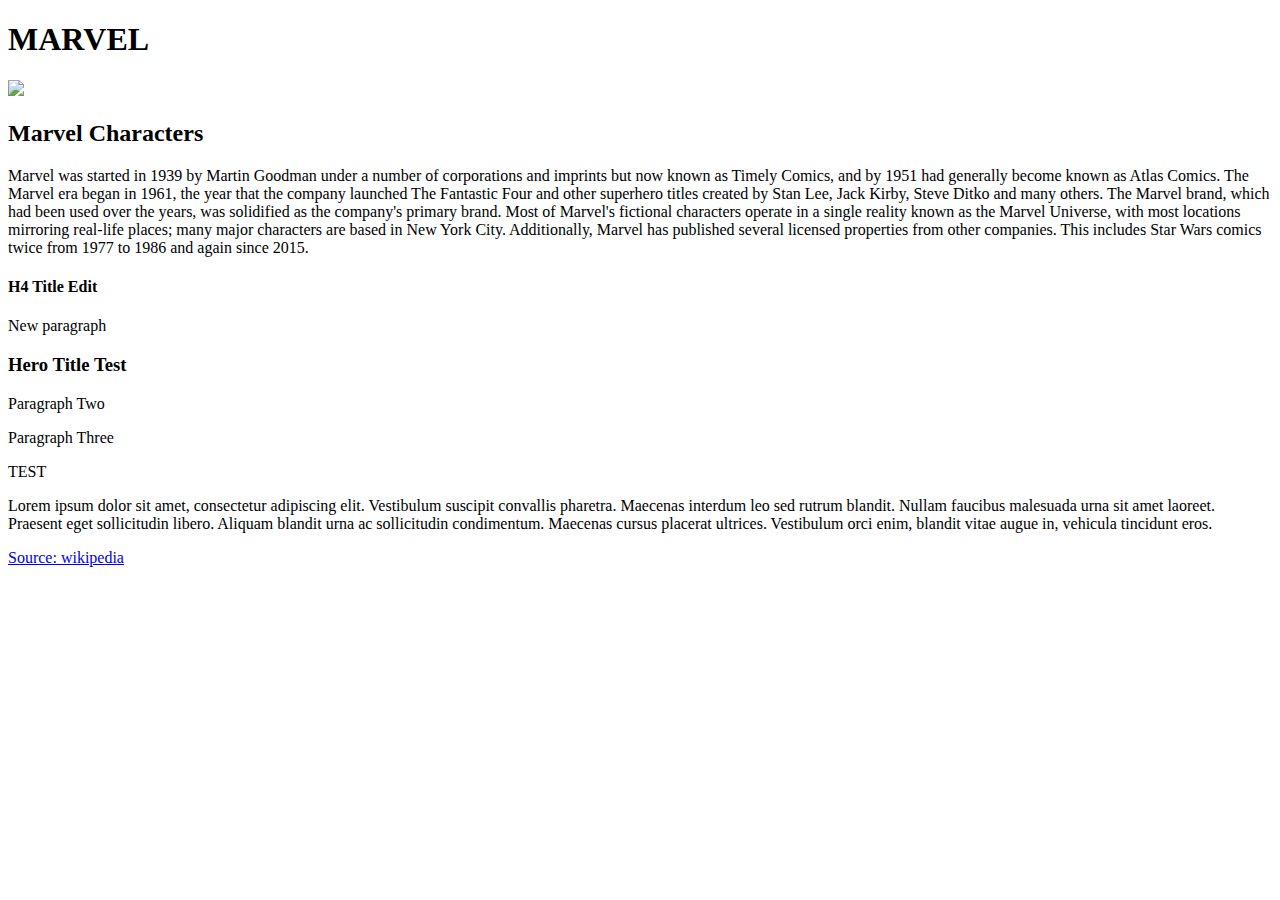
==== index.html @ 0dd35939 "Hotfix Test.html" ====
<!DOCTYPE html>
<html lang="en-us">
<head>
    <title>Marvel</title>
    <meta charset="utf-8" />
    <meta name="viewport" content="width=device-width, initial-scale=1" />
    <link rel="stylesheet" type="text/css" href="css/main.css">
    <link rel="shortcut icon" href="favicon-32x32.png" />
</head>
<body>
    <main>
        <h1>MARVEL</h1>
        <img class='banner' src="img/marvel.png">
        <div class="text">
        <h2>Marvel Characters</h2>
        <p>Marvel was started in 1939 by Martin Goodman under a number of corporations and imprints but now known as Timely Comics, and by 1951 had generally become known as Atlas Comics. The Marvel era began in 1961, the year that the company launched The Fantastic Four and other superhero titles created by Stan Lee, Jack Kirby, Steve Ditko and many others. The Marvel brand, which had been used over the years, was solidified as the company's primary brand. Most of Marvel's fictional characters operate in a single reality known as the Marvel Universe, with most locations mirroring real-life places; many major characters are based in New York City. Additionally, Marvel has published several licensed properties from other companies. This includes Star Wars comics twice from 1977 to 1986 and again since 2015.</p>
       <h4>H4 Title Edit</h4>
        <p>New paragraph</p>
      <h3>Hero Title Test</h3>
      <p>Paragraph Two</p>
      <p>Paragraph Three</p>
      <p>TEST</p>
            <p>Lorem ipsum dolor sit amet, consectetur adipiscing elit. Vestibulum suscipit convallis pharetra. Maecenas interdum leo sed rutrum blandit. Nullam faucibus malesuada urna sit amet laoreet. Praesent eget sollicitudin libero. Aliquam blandit urna ac sollicitudin condimentum. Maecenas cursus placerat ultrices. Vestibulum orci enim, blandit vitae augue in, vehicula tincidunt eros. </p>
        <a href="https://en.wikipedia.org/wiki/Marvel_Comics">Source: wikipedia</a>
        </div>
        <div id="hero"></div>
    </main>
   
    <script src="js/getURL.js" type="module"></script>
</body>
</html>
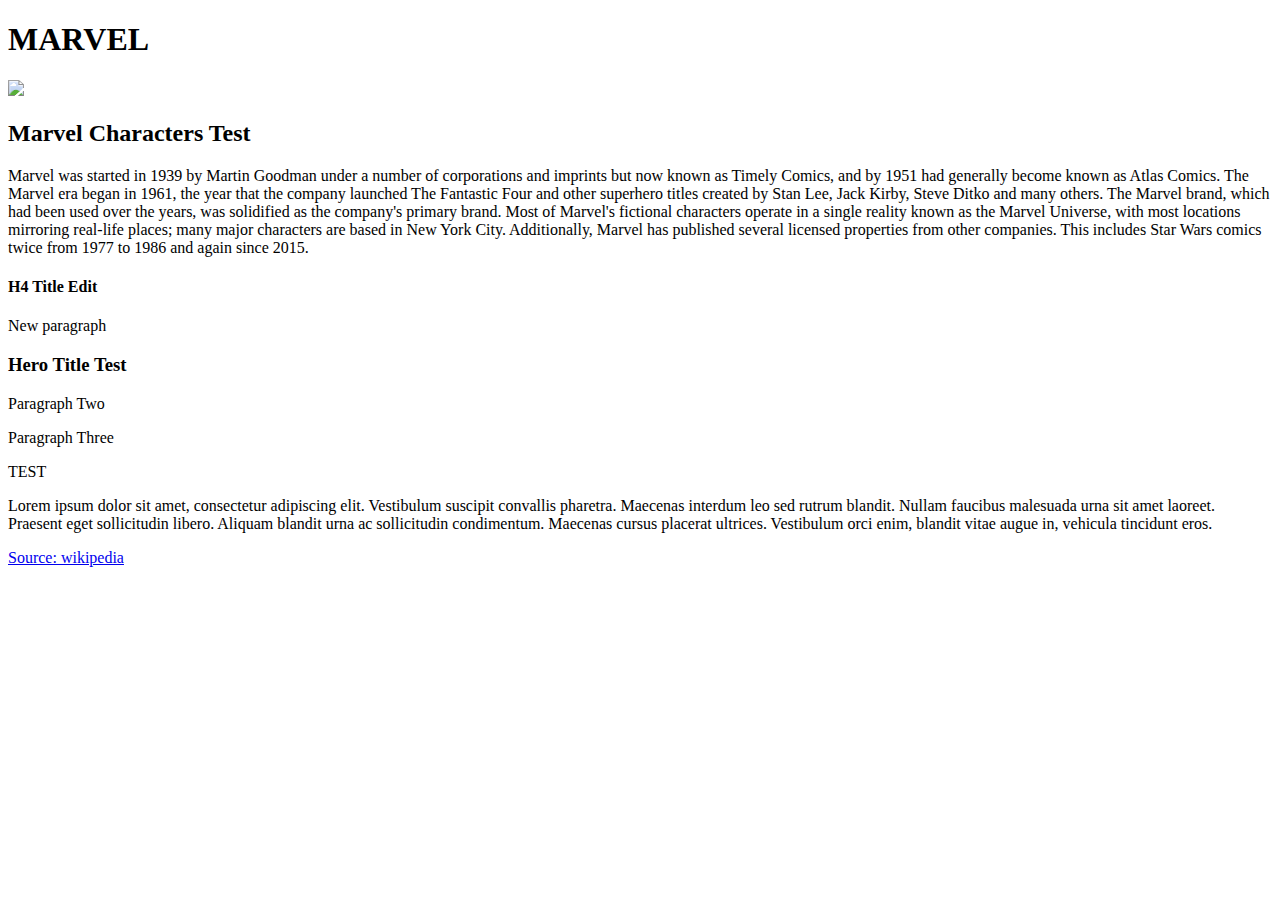
==== commit d7426888: "Update index 3.html" ====
--- a/index.html
+++ b/index.html
@@ -12,7 +12,7 @@
         <h1>MARVEL</h1>
         <img class='banner' src="img/marvel.png">
         <div class="text">
-        <h2>Marvel Characters</h2>
+        <h2>Marvel Characters Test</h2>
         <p>Marvel was started in 1939 by Martin Goodman under a number of corporations and imprints but now known as Timely Comics, and by 1951 had generally become known as Atlas Comics. The Marvel era began in 1961, the year that the company launched The Fantastic Four and other superhero titles created by Stan Lee, Jack Kirby, Steve Ditko and many others. The Marvel brand, which had been used over the years, was solidified as the company's primary brand. Most of Marvel's fictional characters operate in a single reality known as the Marvel Universe, with most locations mirroring real-life places; many major characters are based in New York City. Additionally, Marvel has published several licensed properties from other companies. This includes Star Wars comics twice from 1977 to 1986 and again since 2015.</p>
        <h4>H4 Title Edit</h4>
         <p>New paragraph</p>
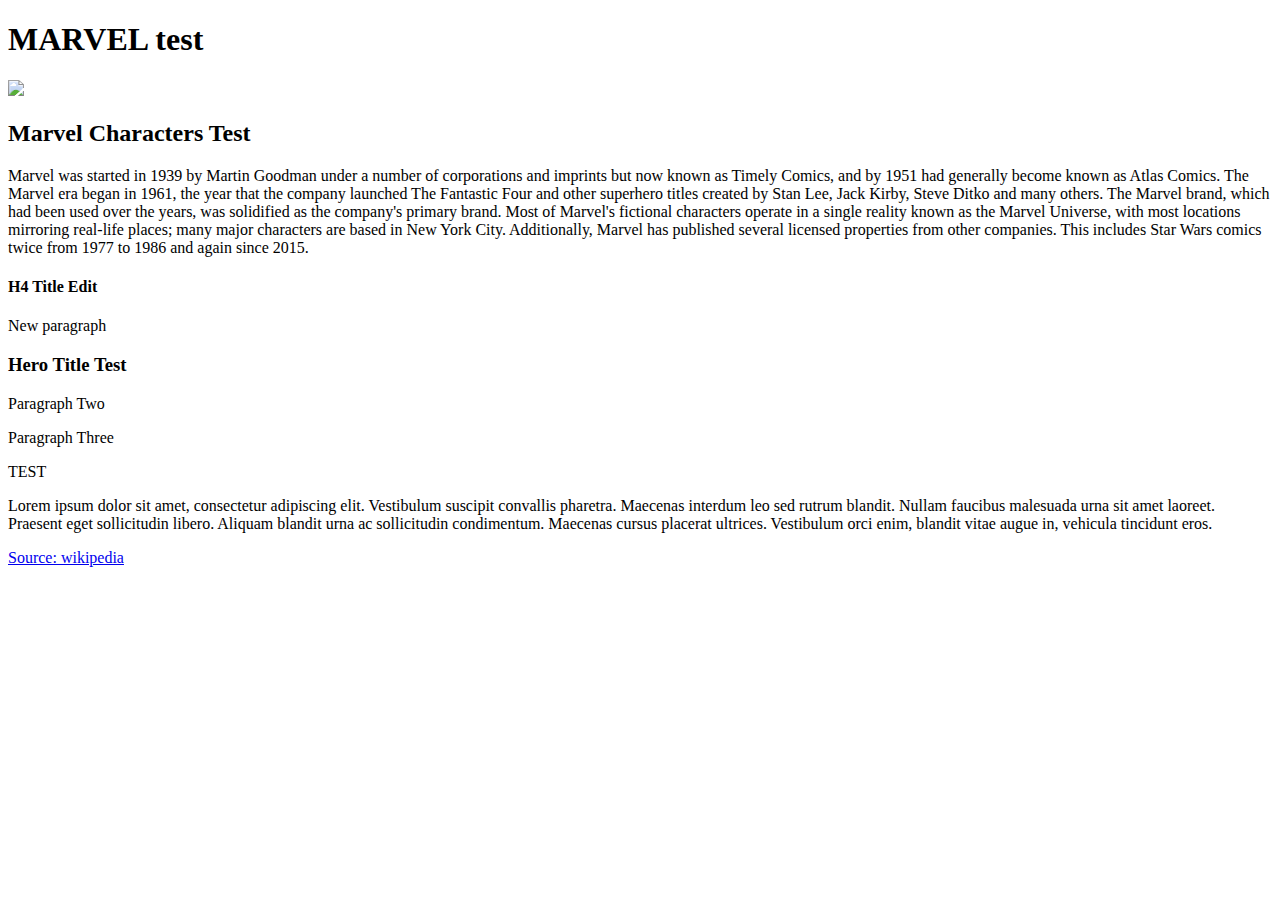
==== commit 0aa1a615: "Update index.html" ====
--- a/index.html
+++ b/index.html
@@ -9,7 +9,7 @@
 </head>
 <body>
     <main>
-        <h1>MARVEL</h1>
+        <h1>MARVEL test</h1>
         <img class='banner' src="img/marvel.png">
         <div class="text">
         <h2>Marvel Characters Test</h2>
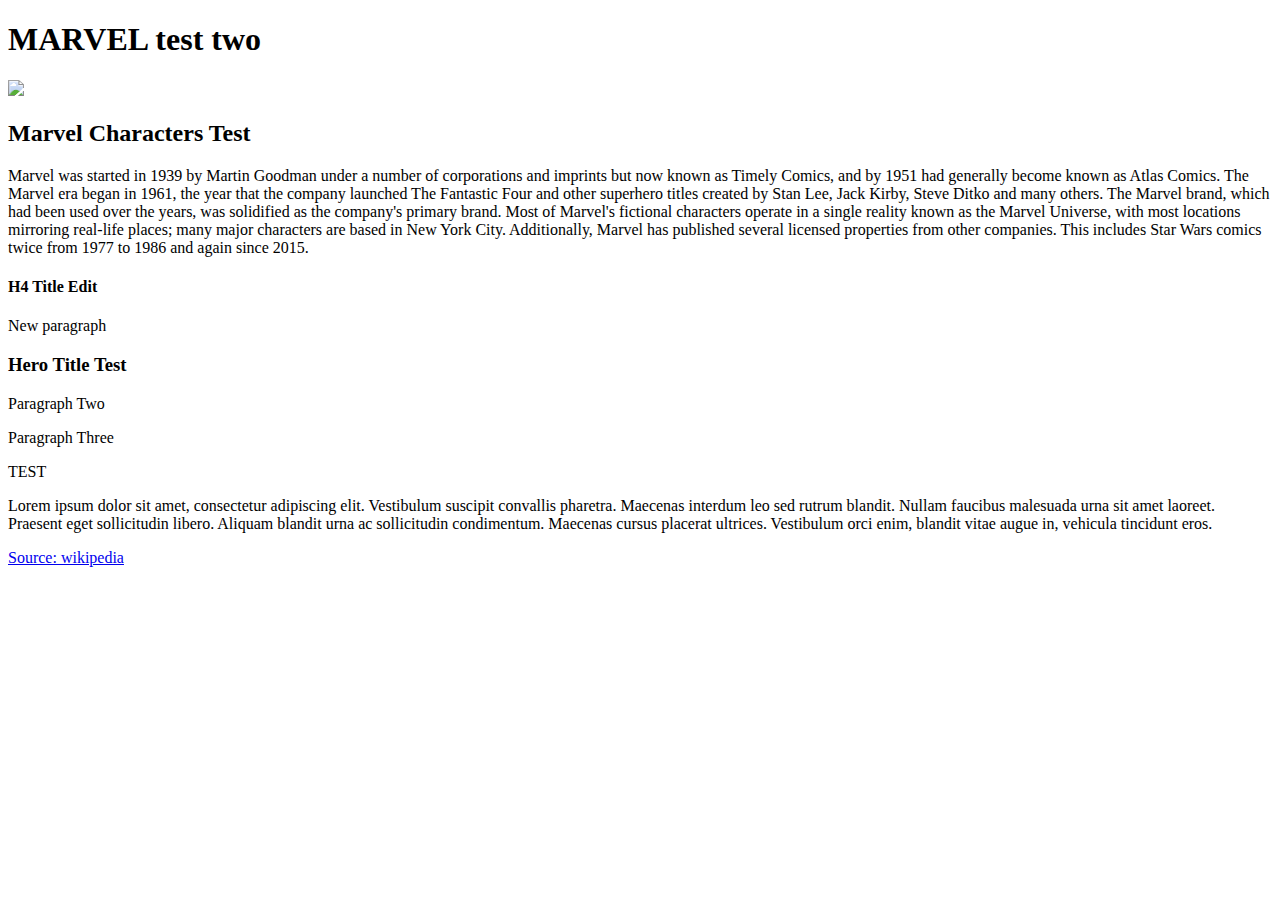
==== commit b13924f3: "Today Update index.html" ====
--- a/index.html
+++ b/index.html
@@ -9,7 +9,7 @@
 </head>
 <body>
     <main>
-        <h1>MARVEL test</h1>
+        <h1>MARVEL test two</h1>
         <img class='banner' src="img/marvel.png">
         <div class="text">
         <h2>Marvel Characters Test</h2>
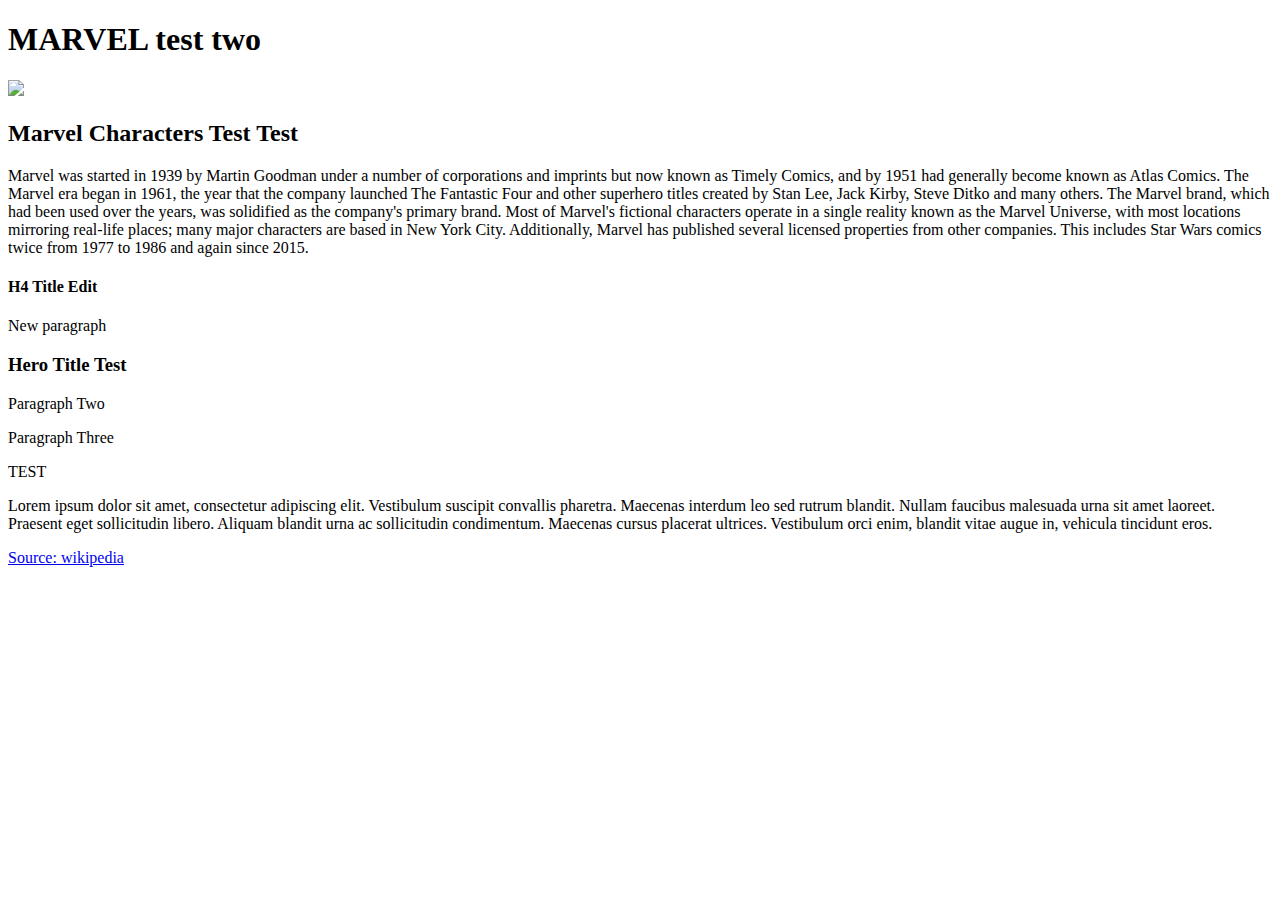
==== commit efdb34b4: "26 Update index.html" ====
--- a/index.html
+++ b/index.html
@@ -12,7 +12,7 @@
         <h1>MARVEL test two</h1>
         <img class='banner' src="img/marvel.png">
         <div class="text">
-        <h2>Marvel Characters Test</h2>
+        <h2>Marvel Characters Test Test</h2>
         <p>Marvel was started in 1939 by Martin Goodman under a number of corporations and imprints but now known as Timely Comics, and by 1951 had generally become known as Atlas Comics. The Marvel era began in 1961, the year that the company launched The Fantastic Four and other superhero titles created by Stan Lee, Jack Kirby, Steve Ditko and many others. The Marvel brand, which had been used over the years, was solidified as the company's primary brand. Most of Marvel's fictional characters operate in a single reality known as the Marvel Universe, with most locations mirroring real-life places; many major characters are based in New York City. Additionally, Marvel has published several licensed properties from other companies. This includes Star Wars comics twice from 1977 to 1986 and again since 2015.</p>
        <h4>H4 Title Edit</h4>
         <p>New paragraph</p>
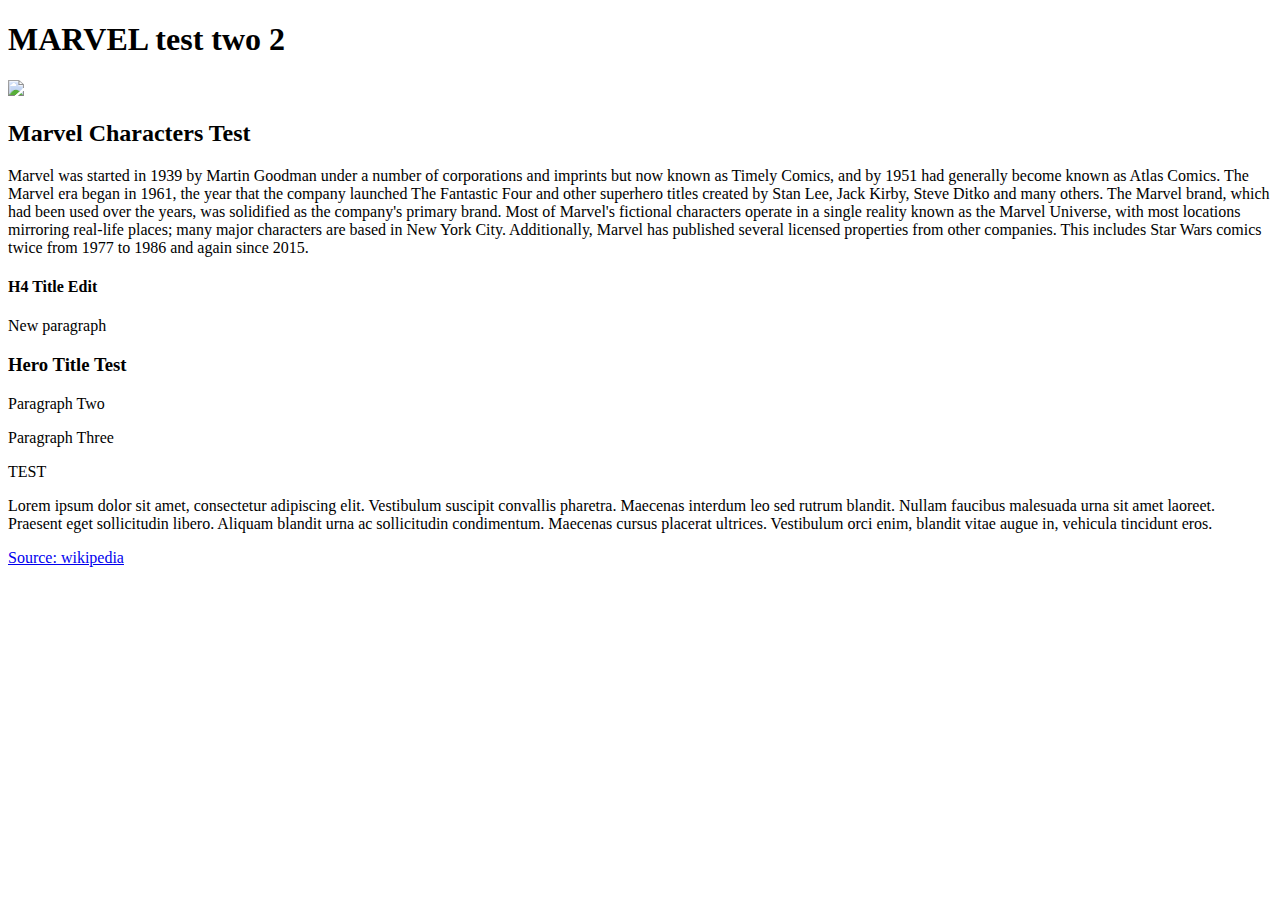
==== commit b2961911: "Update index.html" ====
--- a/index.html
+++ b/index.html
@@ -9,10 +9,10 @@
 </head>
 <body>
     <main>
-        <h1>MARVEL test two</h1>
+        <h1>MARVEL test two 2</h1>
         <img class='banner' src="img/marvel.png">
         <div class="text">
-        <h2>Marvel Characters Test Test</h2>
+        <h2>Marvel Characters Test</h2>
         <p>Marvel was started in 1939 by Martin Goodman under a number of corporations and imprints but now known as Timely Comics, and by 1951 had generally become known as Atlas Comics. The Marvel era began in 1961, the year that the company launched The Fantastic Four and other superhero titles created by Stan Lee, Jack Kirby, Steve Ditko and many others. The Marvel brand, which had been used over the years, was solidified as the company's primary brand. Most of Marvel's fictional characters operate in a single reality known as the Marvel Universe, with most locations mirroring real-life places; many major characters are based in New York City. Additionally, Marvel has published several licensed properties from other companies. This includes Star Wars comics twice from 1977 to 1986 and again since 2015.</p>
        <h4>H4 Title Edit</h4>
         <p>New paragraph</p>
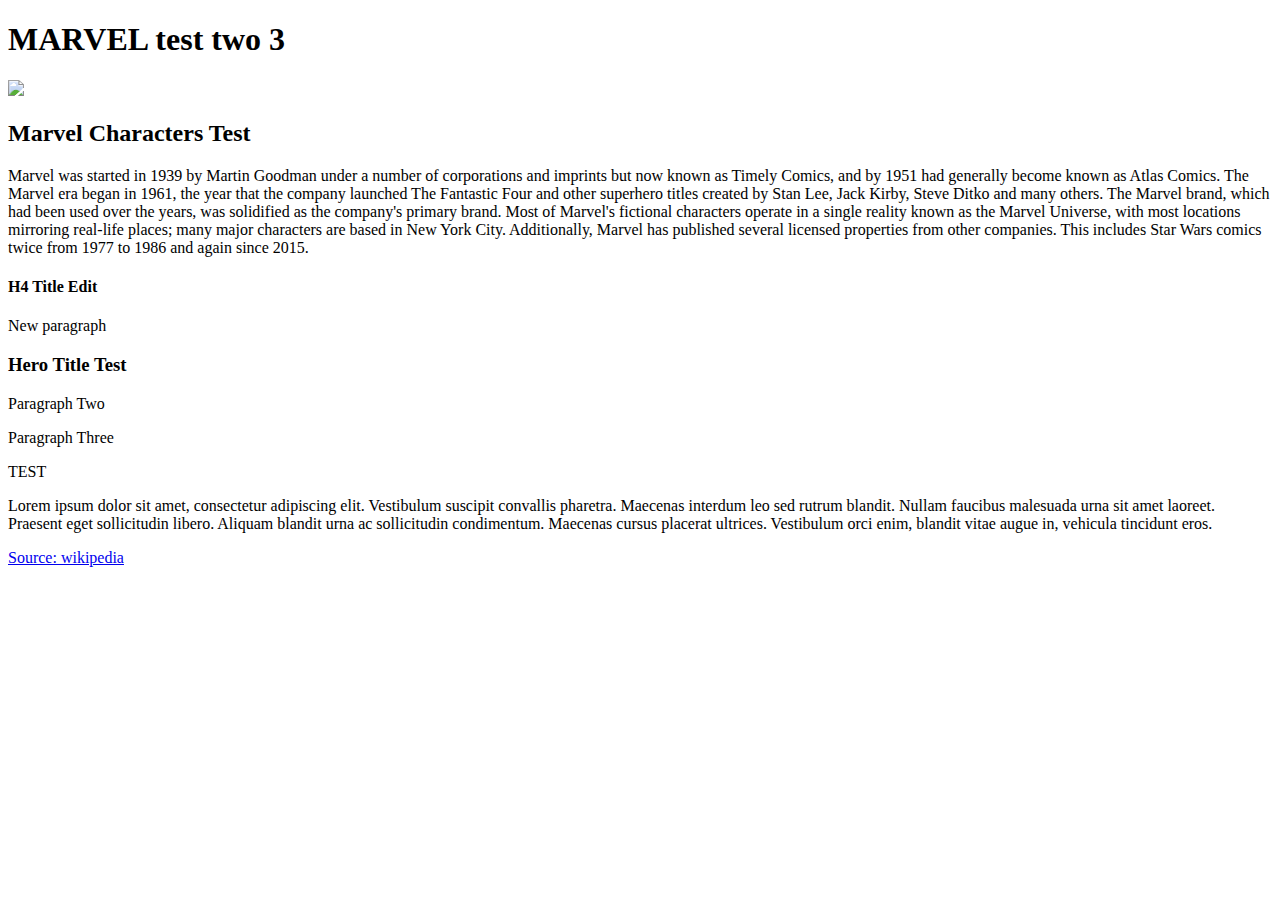
==== commit 040799d1: "Update index.html" ====
--- a/index.html
+++ b/index.html
@@ -9,7 +9,7 @@
 </head>
 <body>
     <main>
-        <h1>MARVEL test two 2</h1>
+        <h1>MARVEL test two 3</h1>
         <img class='banner' src="img/marvel.png">
         <div class="text">
         <h2>Marvel Characters Test</h2>
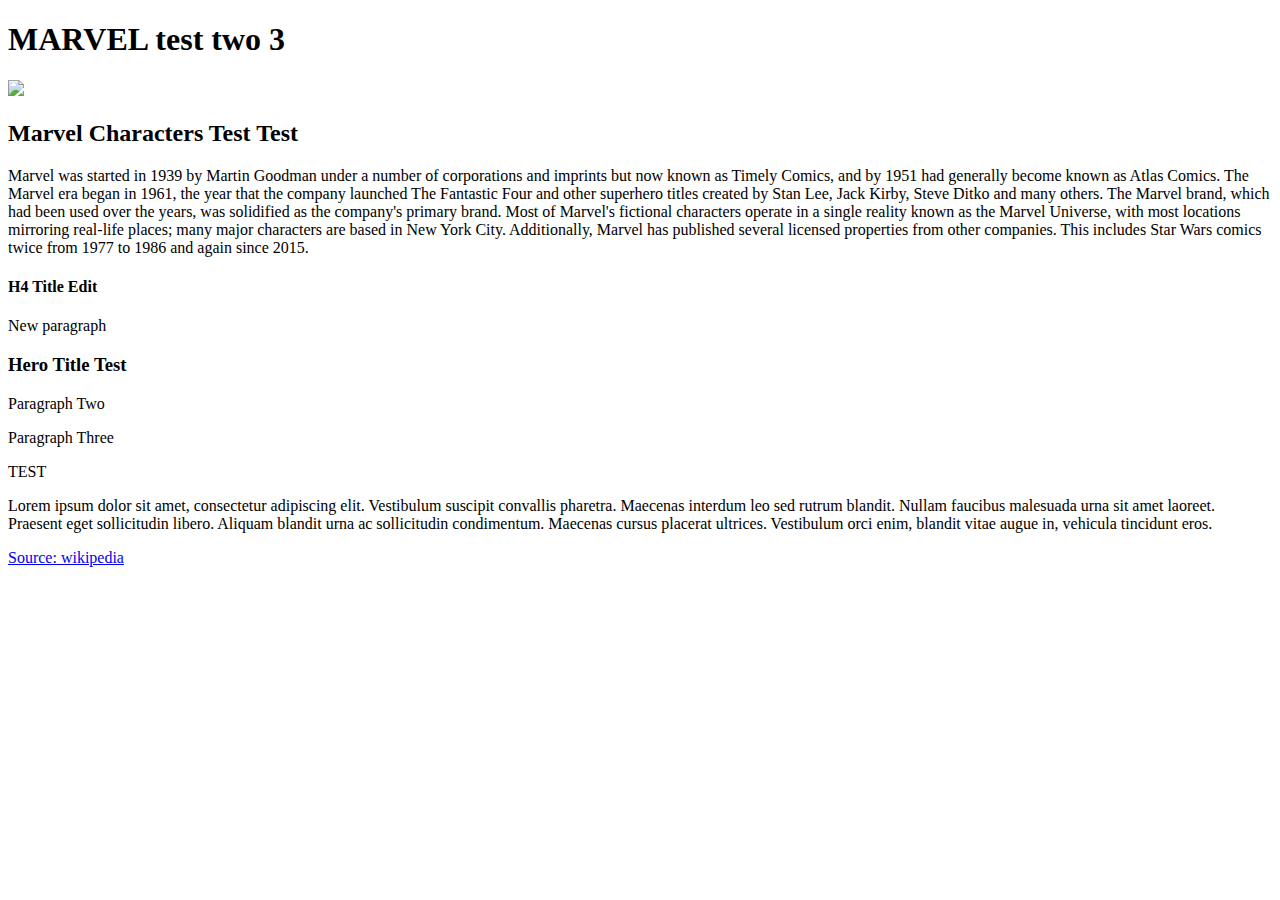
==== commit 136eb803: "Merge pull request #102 from vfaconi/vfaconi-patch-26" ====
--- a/index.html
+++ b/index.html
@@ -12,7 +12,7 @@
         <h1>MARVEL test two 3</h1>
         <img class='banner' src="img/marvel.png">
         <div class="text">
-        <h2>Marvel Characters Test</h2>
+        <h2>Marvel Characters Test Test</h2>
         <p>Marvel was started in 1939 by Martin Goodman under a number of corporations and imprints but now known as Timely Comics, and by 1951 had generally become known as Atlas Comics. The Marvel era began in 1961, the year that the company launched The Fantastic Four and other superhero titles created by Stan Lee, Jack Kirby, Steve Ditko and many others. The Marvel brand, which had been used over the years, was solidified as the company's primary brand. Most of Marvel's fictional characters operate in a single reality known as the Marvel Universe, with most locations mirroring real-life places; many major characters are based in New York City. Additionally, Marvel has published several licensed properties from other companies. This includes Star Wars comics twice from 1977 to 1986 and again since 2015.</p>
        <h4>H4 Title Edit</h4>
         <p>New paragraph</p>
